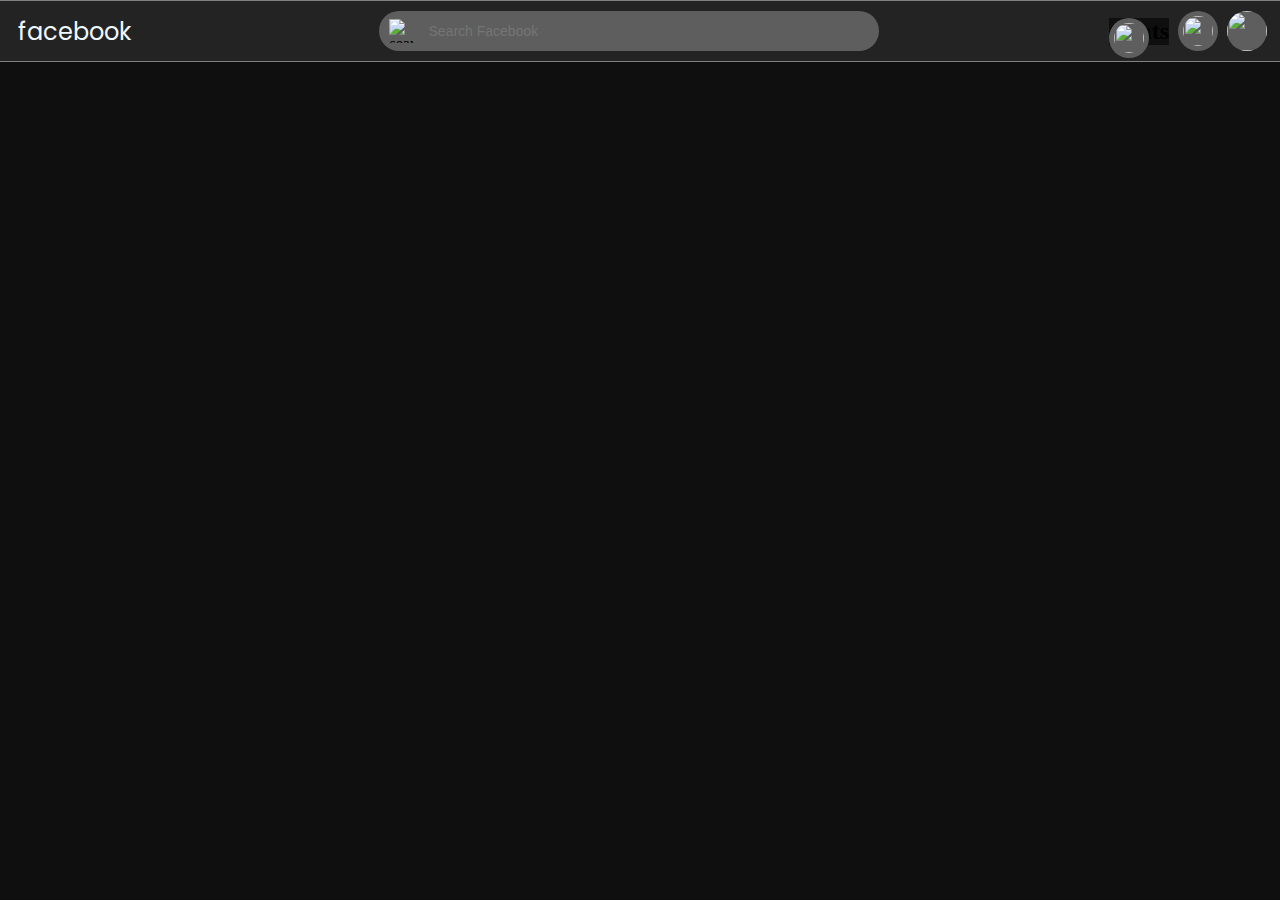
==== facebook.html @ 6370292f "Just testing" ====
<!DOCTYPE html>
<html lang="en">
    <head>
        <title>facebook.com</title>
        <meta charset="UTF-8">
        <meta name="viewport" content="width=device-width, initial-scale=1">
        <link href="facebook.css" rel="stylesheet">
        <link rel="stylesheet" href="../project with TST/img/">
    </head>
    <body>
        <div class="app">
            <div class="navbar">
                <div class="facebook">facebook</div>
                <div class="searchbar">
                    <img src="https://cdn2.iconfinder.com/data/icons/minimal-set-five/32/minimal-48-512.png" alt="search">
                    <input type="text" placeholder="Search Facebook" >
                </div>
                <div class="settings">
                    <div class="chatbox">
                        <img src="https://www.pngkit.com/png/full/867-8670900_why-facebook-messenger-messenger-black-and-white.png" alt="">
                        <div class="chats">
                            <h2>Chats</h2>
                        </div>
                    </div>
                    <div class="noti">
                        <img src="https://img.icons8.com/ios11/600/FFFFFF/alarm.png" alt="">
                    </div>
                    <div class="profile">
                        <img src="https://icon-library.com/images/avatar-icon-images/avatar-icon-images-4.jpg" alt="">
                    </div>
                </div>
            </div>
            <div class="container">
                <div class="settings"></div>
                <div class="nf"></div>
                <div class="sponsored"></div>
            </div>
        </div>
    </body>
</html>
---- facebook.css ----
@import url('https://fonts.googleapis.com/css2?family=Poppins:wght@700&display=swap');

:root{
    --font-family: 'Poppins', sans-serif;
    --bg-color: rgb(35, 35, 35);
    --bg-color-stuffs:  rgb(94, 94, 94);
}

*{
    margin: 0;
    padding: 0;
    background-color: rgb(15, 15, 15);
}

.navbar{
    display: flex;
    height: 60px;
    width: 100%;
    background-color: var(--bg-color);
    border: 1px solid gray;
    border-left: 0.5px;
    border-right: 0.5px;
    justify-content: space-between;
}

.facebook{
    display: flex;
    color: aliceblue;
    font-family: var(--font-family);
    font-size: 1.5rem;
    align-self: center;
    justify-content: center;
    width: 150px;
    background-color: var(--bg-color);
}

.searchbar{
    display: flex;
    width: 500px;
    height: 40px;
    border-radius: 50px;
    background-color: var(--bg-color-stuffs);
    align-self: center;
}

.searchbar img{
    height: 24px;
    width: 24px;
    background-color: var(--bg-color-stuffs);
    align-self: center;
    margin-left: 10px;
}

.searchbar input{
    display: flex;
    width: 430px;
    height: 40px;
    background-color: var(--bg-color-stuffs);
    align-self: center;
    border: none;
    padding-left: 15px;
    font-size: 14px;
}

/* .searchbar input:hover, .searchbar input:active{
    pointer-events: none;
} */

.searchbar input:focus{
    outline: none;
}

.settings {
    display: flex;
    flex-direction: row;
    background-color: var(--bg-color);
}

.chatbox{
    display: flex;
    border-radius: 100px;
    background-color: var(--bg-color);
    align-self: center;
    margin-right: 9px;
    flex-direction: column;
}

.chatbox img{
    height: 30px;
    width: 30px;
    padding: 5px;
    background-color: var(--bg-color-stuffs);
    border-radius: 50px;
    position: absolute;
}

.chat{
    background-color: var(--bg-color);
    padding-top: 100px;
}

.noti{
    display: flex;
    border-radius: 100px;
    background-color: var(--bg-color);
    align-self: center;
    margin-right: 9px;
}

.noti img{
    height: 30px;
    width: 30px;
    padding: 5px;
    background-color: var(--bg-color-stuffs);
    border-radius: 50px;
}

.profile{
    display: flex;
    border-radius: 100px;
    background-color: var(--bg-color);
    align-self: center;
    margin-right: 13px;
}

.profile img{
    height: 40px;
    width: 40px;
    background-color: var(--bg-color-stuffs);
    border-radius: 50px;
}
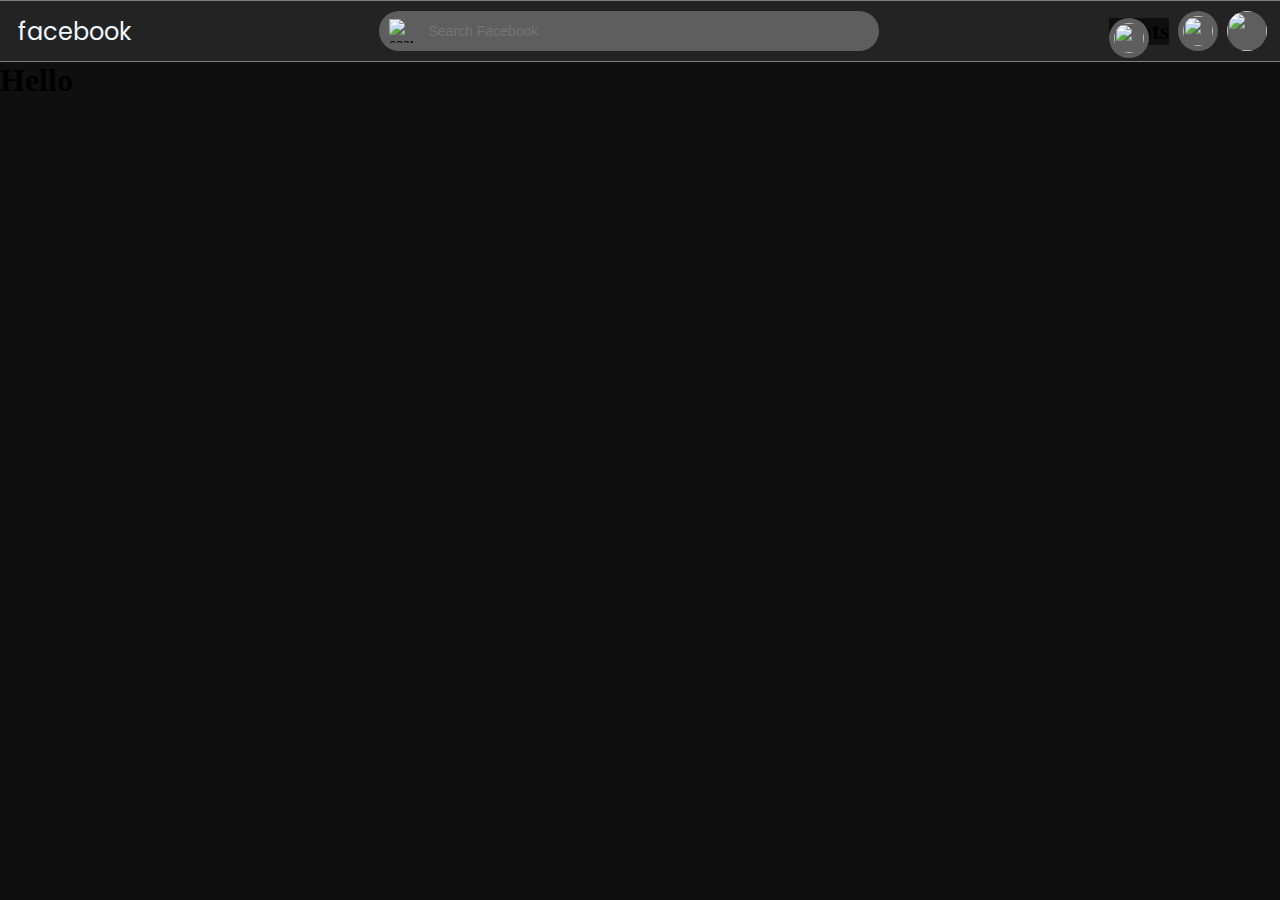
==== commit cb51ed9b: "Add hello" ====
--- a/facebook.html
+++ b/facebook.html
@@ -35,6 +35,9 @@
                 <div class="nf"></div>
                 <div class="sponsored"></div>
             </div>
+            <div class="testing">
+                <h1>Hello</h1>
+            </div>
         </div>
     </body>
 </html>